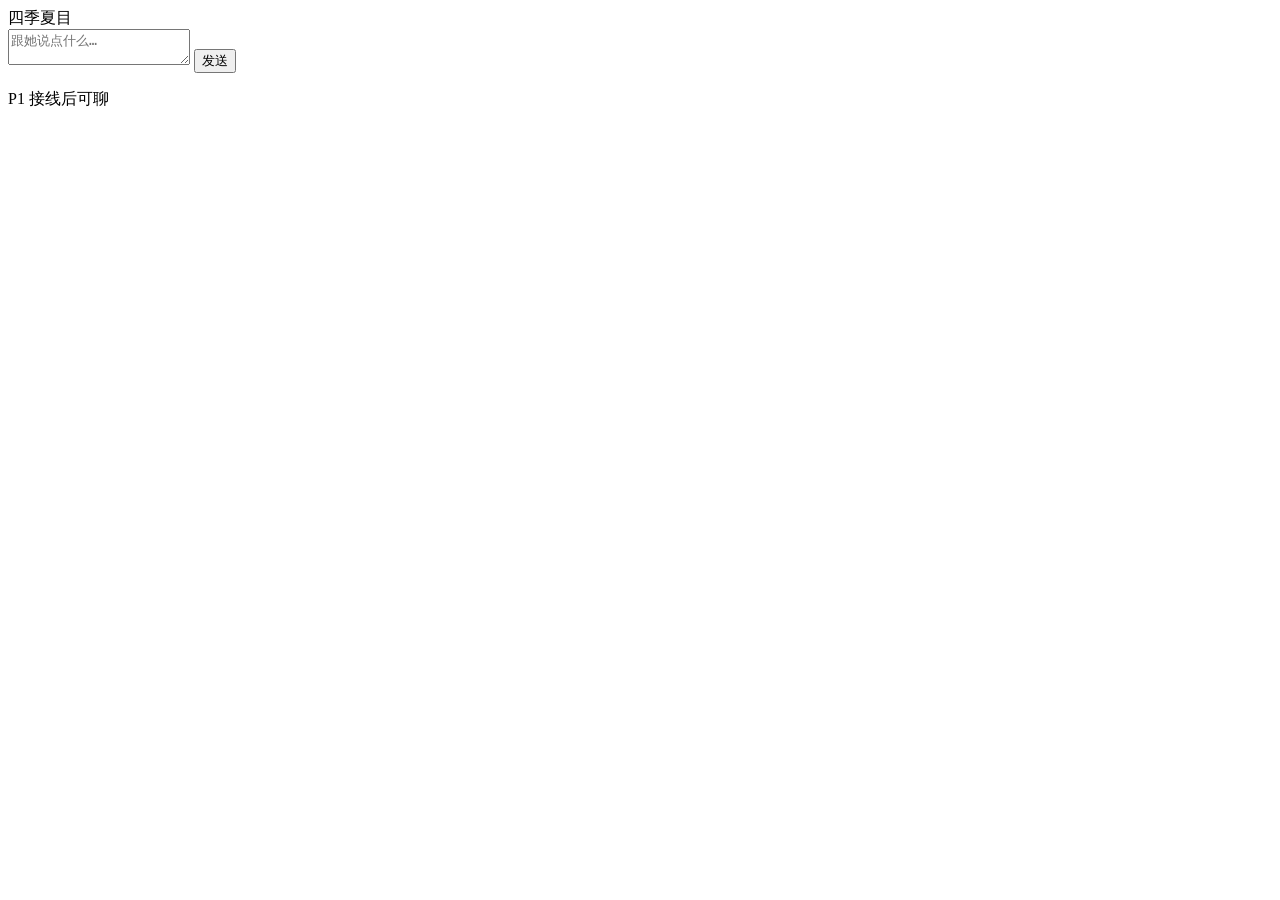
==== web/index.html @ 82300ae0 "v0.19: scaffold the Python project so P1 can be filled in Add pyproject, lockfile, module stubs, pro" ====
<!DOCTYPE html>
<html lang="zh-CN">
  <head>
    <meta charset="UTF-8" />
    <meta name="viewport" content="width=device-width, initial-scale=1" />
    <title>四季夏目</title>
    <link rel="stylesheet" href="/style.css" />
  </head>
  <body>
    <main class="app">
      <header class="brand">四季夏目</header>
      <section id="messages" class="messages" aria-live="polite"></section>
      <footer class="composer">
        <textarea id="input" rows="2" placeholder="跟她说点什么…"></textarea>
        <button id="send" type="button">发送</button>
      </footer>
      <p id="status" class="status">P1 接线后可聊</p>
    </main>
    <script src="/app.js"></script>
  </body>
</html>
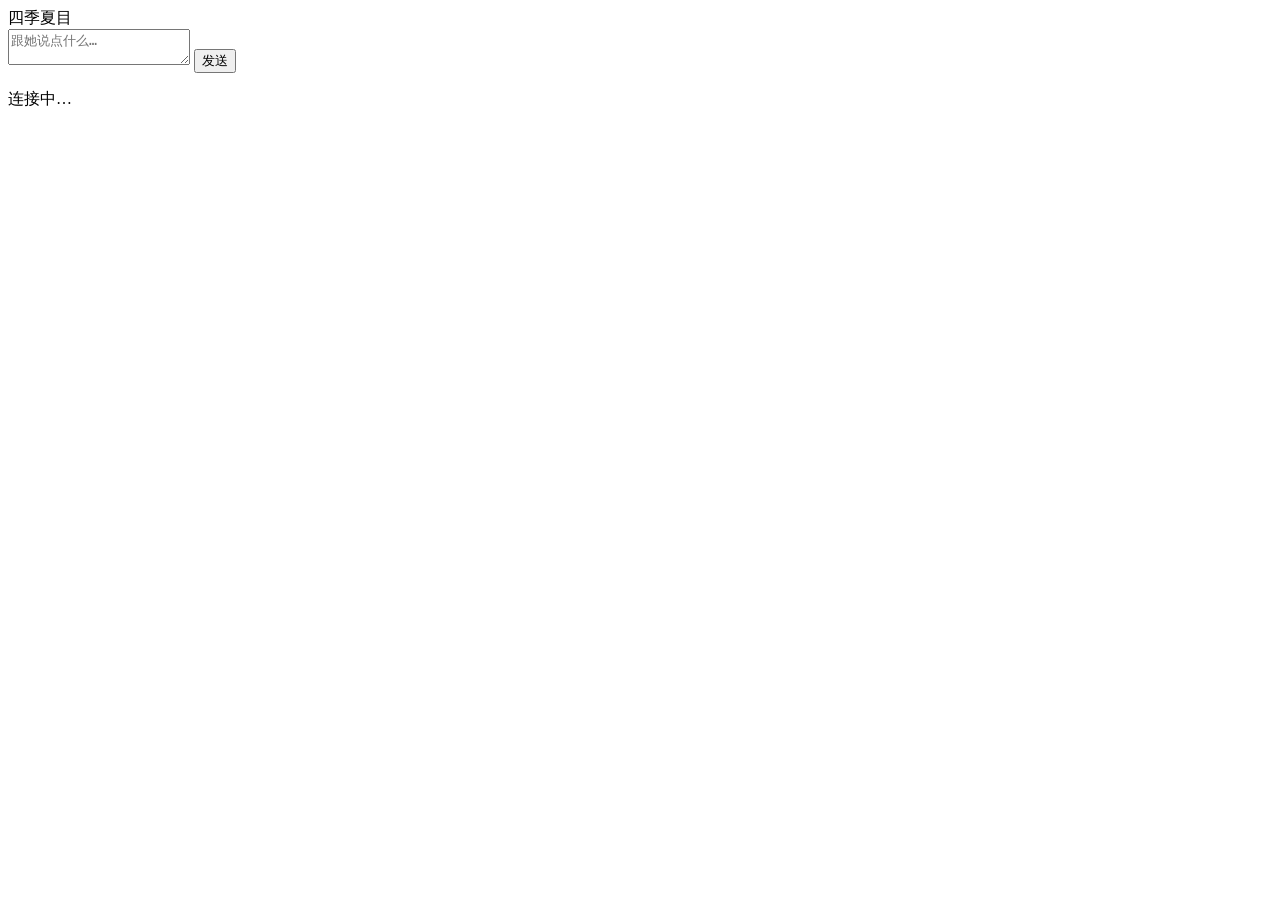
==== commit 78f0282b: "v0.21: wire P1 web chat, agent, and Japanese-to-Chinese bubbles" ====
--- a/web/index.html
+++ b/web/index.html
@@ -4,18 +4,20 @@
     <meta charset="UTF-8" />
     <meta name="viewport" content="width=device-width, initial-scale=1" />
     <title>四季夏目</title>
-    <link rel="stylesheet" href="/style.css" />
+    <link rel="stylesheet" href="/assets/style.css" />
   </head>
   <body>
     <main class="app">
-      <header class="brand">四季夏目</header>
+      <header class="brand">
+        <span id="character-name">四季夏目</span>
+      </header>
       <section id="messages" class="messages" aria-live="polite"></section>
       <footer class="composer">
         <textarea id="input" rows="2" placeholder="跟她说点什么…"></textarea>
         <button id="send" type="button">发送</button>
       </footer>
-      <p id="status" class="status">P1 接线后可聊</p>
+      <p id="status" class="status">连接中…</p>
     </main>
-    <script src="/app.js"></script>
+    <script src="/assets/app.js"></script>
   </body>
 </html>
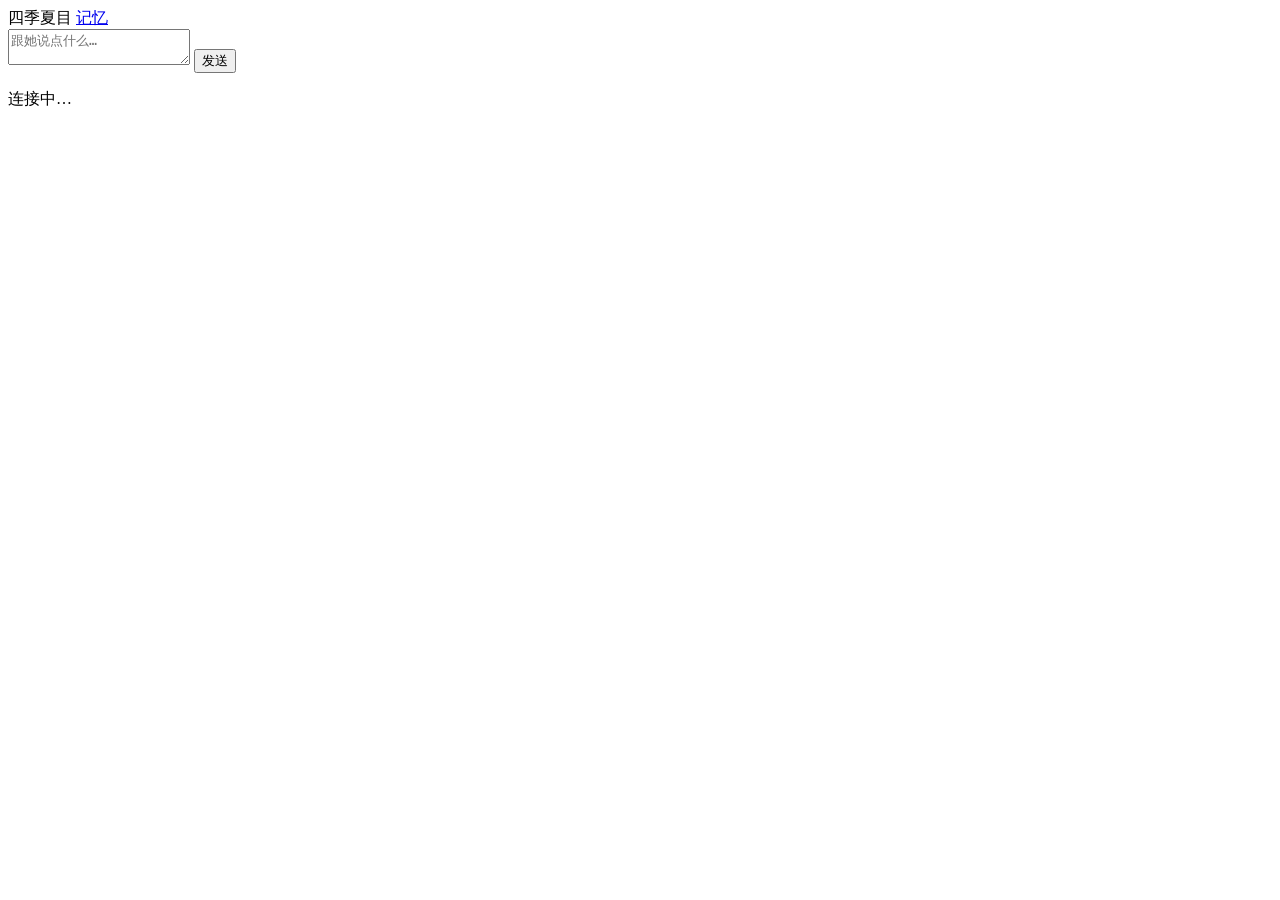
==== commit 8a1b2518: "v0.29: persist facts in SQLite across restarts" ====
--- a/web/index.html
+++ b/web/index.html
@@ -10,6 +10,7 @@
     <main class="app">
       <header class="brand">
         <span id="character-name">四季夏目</span>
+        <a class="memory-link" href="/memory">记忆</a>
       </header>
       <section id="messages" class="messages" aria-live="polite"></section>
       <footer class="composer">
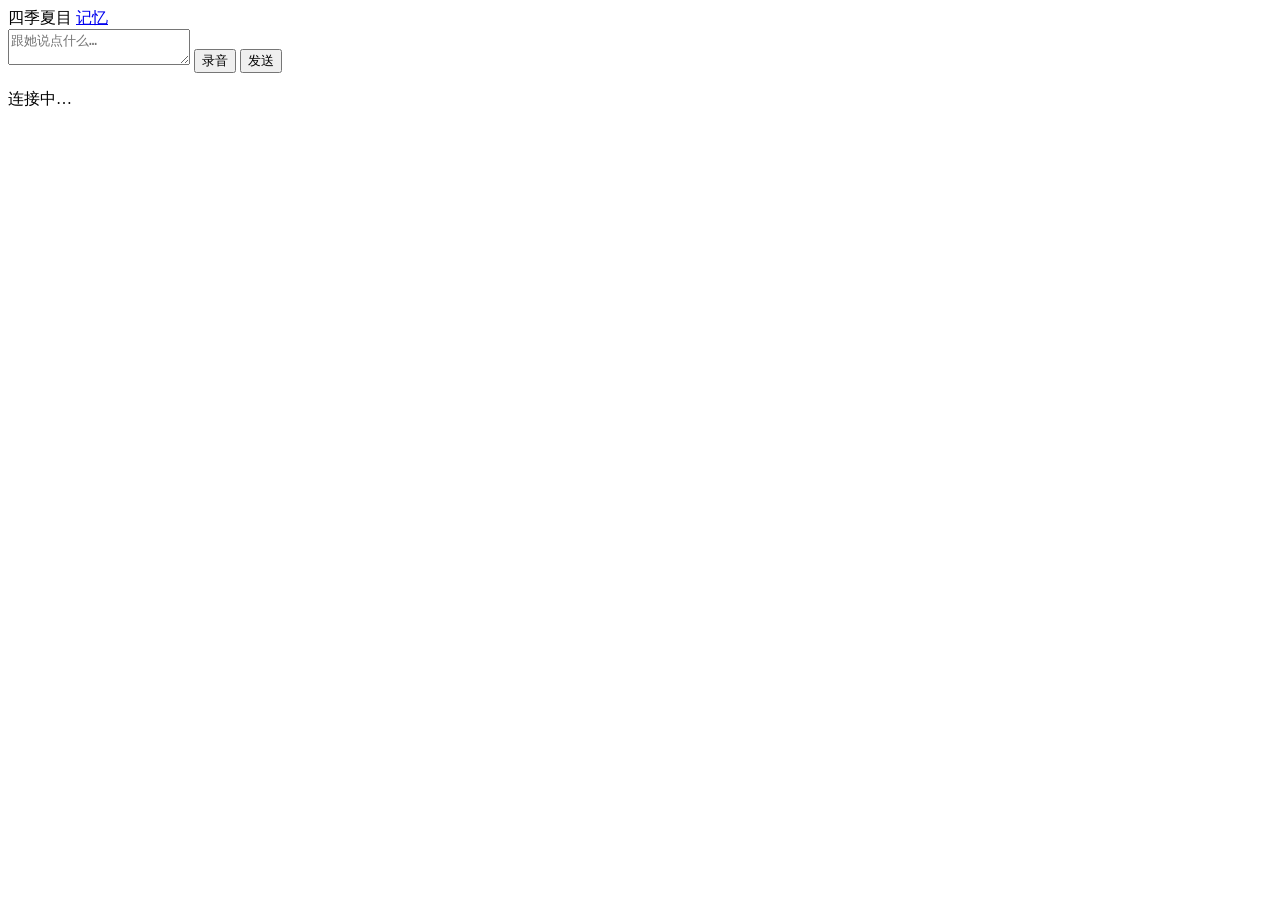
==== commit d227236b: "v0.43: add microphone ASR into the same chat agent" ====
--- a/web/index.html
+++ b/web/index.html
@@ -15,6 +15,7 @@
       <section id="messages" class="messages" aria-live="polite"></section>
       <footer class="composer">
         <textarea id="input" rows="2" placeholder="跟她说点什么…"></textarea>
+        <button id="record" type="button">录音</button>
         <button id="send" type="button">发送</button>
       </footer>
       <p id="status" class="status">连接中…</p>
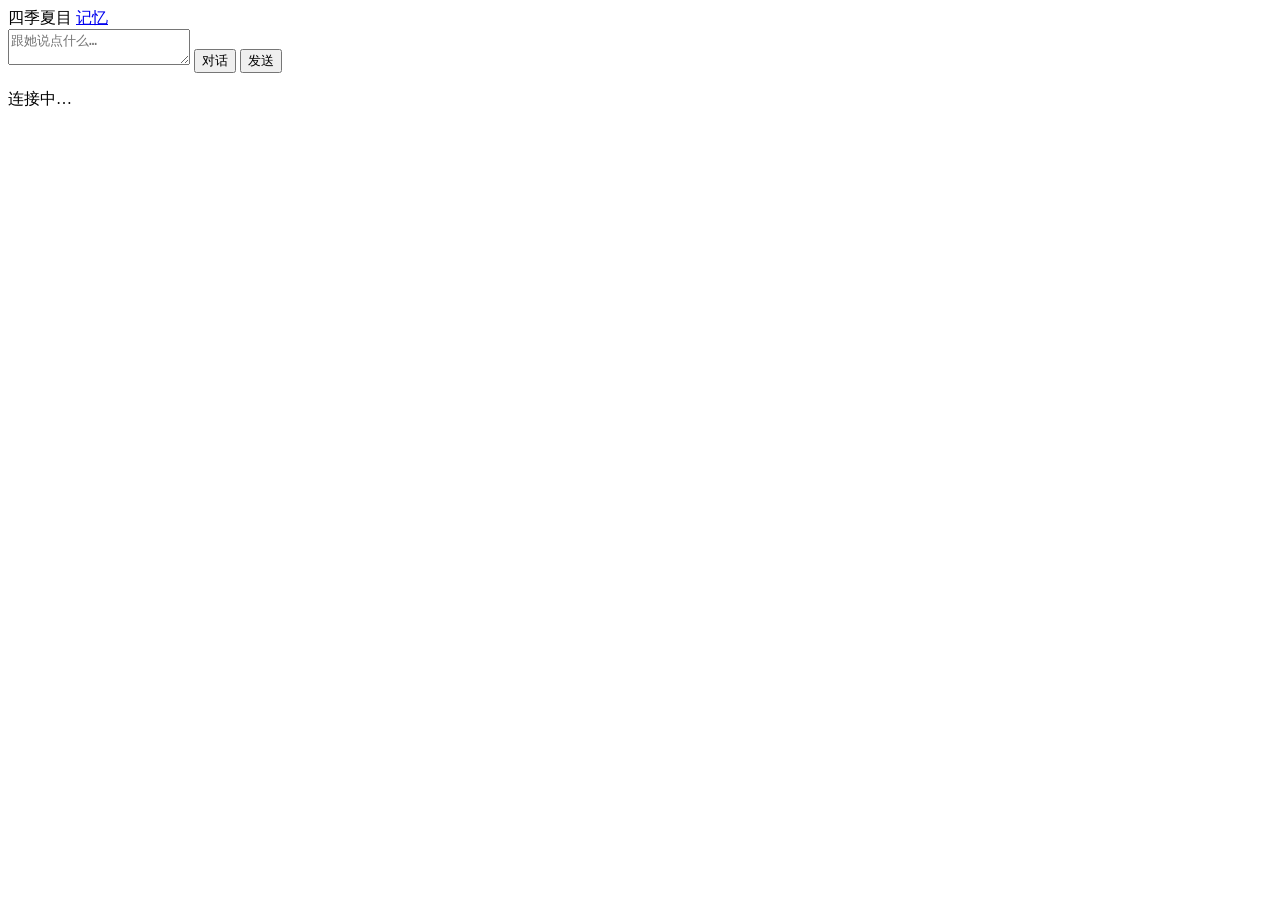
==== commit dacaf3a2: "v0.44: add VAD turn-taking talk instead of tap-to-record" ====
--- a/web/index.html
+++ b/web/index.html
@@ -15,7 +15,7 @@
       <section id="messages" class="messages" aria-live="polite"></section>
       <footer class="composer">
         <textarea id="input" rows="2" placeholder="跟她说点什么…"></textarea>
-        <button id="record" type="button">录音</button>
+        <button id="live" type="button">对话</button>
         <button id="send" type="button">发送</button>
       </footer>
       <p id="status" class="status">连接中…</p>
